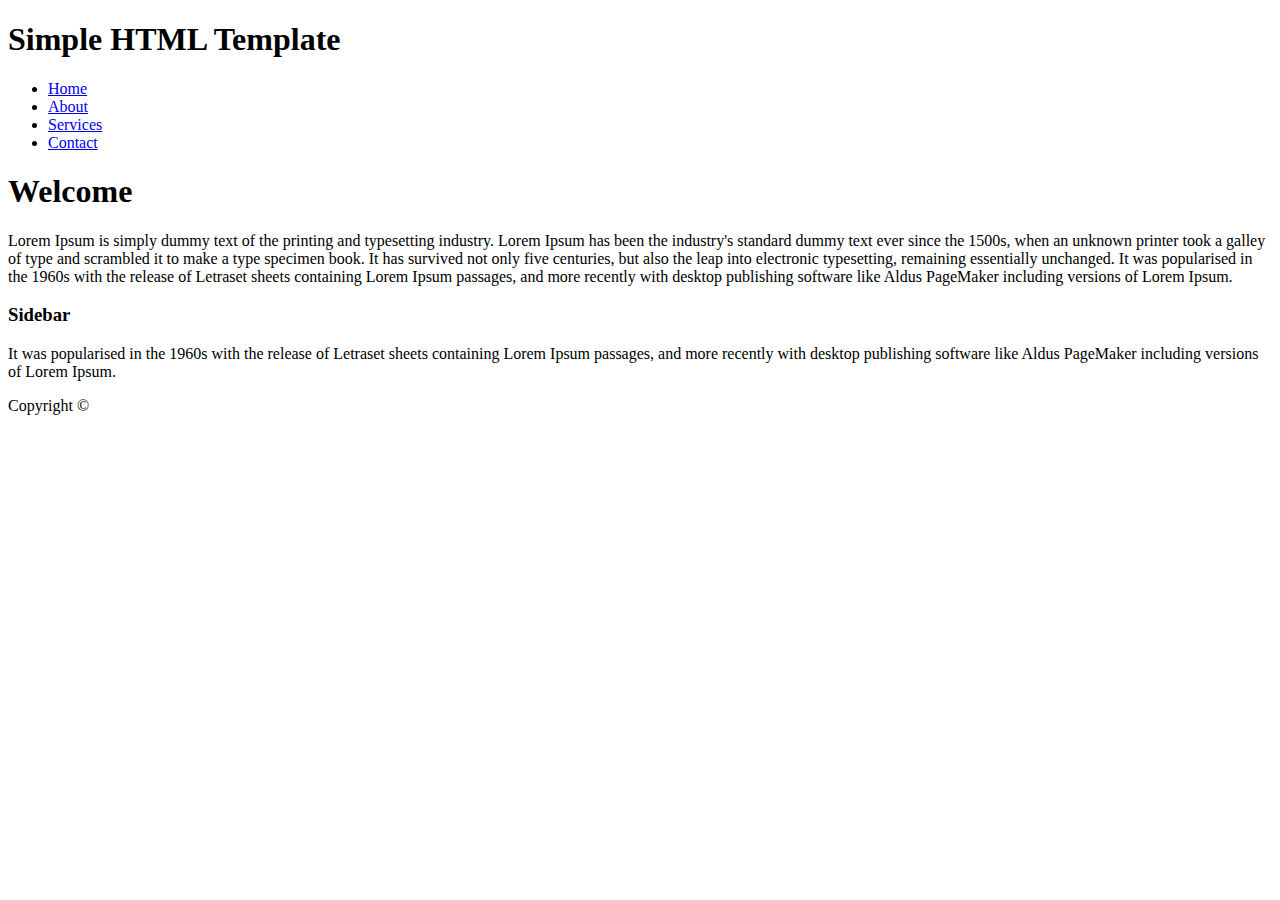
==== index.html @ abd226ec "bulding simple HTML template" ====
<!DOCTYPE html>
<html>
<head>
	<title>Home | Simple HTML Template</title>
</head>
<body>

	<div id="container"></div>
	
	<div id="header">
		<h1>Simple HTML Template</h1>
	</div>
	
	<div id="nav">
		<ul>
			<li>
				<a href="index.html">Home</a>
			</li>
			<li>
				<a href="about.html">About</a>
			</li>
			<li>
				<a href="services.html">Services</a>
			</li>
			<li>
				<a href="contact.html">
					Contact
				</a>
			</li>
		</ul>
	</div>
	
	<div id="main">
		<h1>Welcome</h1>
		<p>Lorem Ipsum is simply dummy text of the printing and typesetting industry. Lorem Ipsum has been the industry's standard dummy text ever since the 1500s, when an unknown printer took a galley of type and scrambled it to make a type specimen book. It has survived not only five centuries, but also the leap into electronic typesetting, remaining essentially unchanged. It was popularised in the 1960s with the release of Letraset sheets containing Lorem Ipsum passages, and more recently with desktop publishing software like Aldus PageMaker including versions of Lorem Ipsum.</p>
	</div>

	<div id="sidebar">
		<h3>Sidebar</h3>
		<p>It was popularised in the 1960s with the release of Letraset sheets containing Lorem Ipsum passages, and more recently with desktop publishing software like Aldus PageMaker including versions of Lorem Ipsum.</p>
	</div>

	<div id="footer">
		<p>Copyright &copy;</p>
	</div>


</body>
</html>
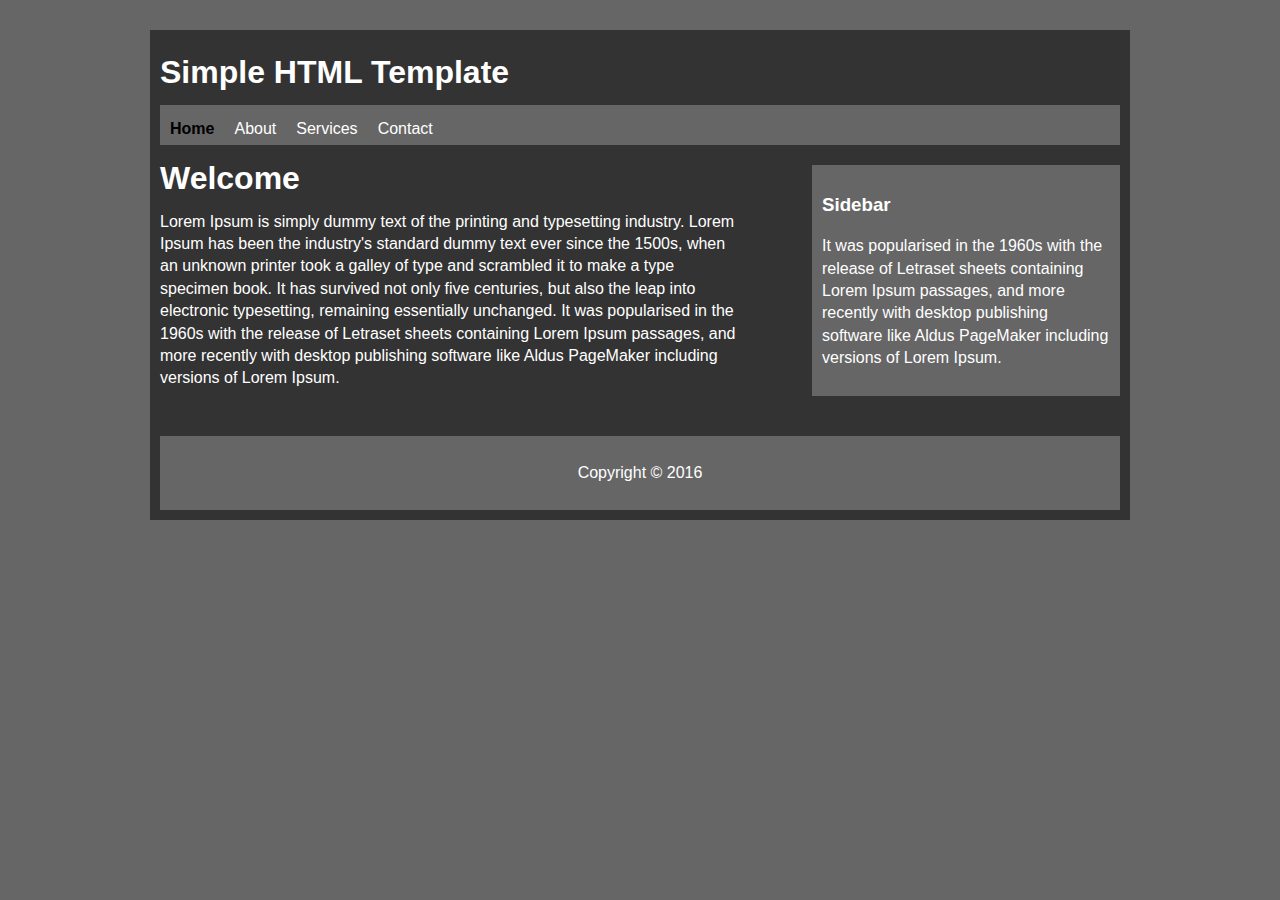
==== commit a5f83f6f: "added content for remaining pages" ====
--- a/index.html
+++ b/index.html
@@ -2,48 +2,51 @@
 <html>
 <head>
 	<title>Home | Simple HTML Template</title>
+	<link rel="stylesheet" type="text/css" href="style.css">
 </head>
 <body>
 
-	<div id="container"></div>
+	<div id="container">
 	
-	<div id="header">
-		<h1>Simple HTML Template</h1>
+		<div id="header">
+			<h1>Simple HTML Template</h1>
+		</div>
+		
+		<div id="nav">
+			<ul>
+				<li>
+					<a href="index.html" class="active">Home</a>
+				</li>
+				<li>
+					<a href="about.html">About</a>
+				</li>
+				<li>
+					<a href="services.html">Services</a>
+				</li>
+				<li>
+					<a href="contact.html">
+						Contact
+					</a>
+				</li>
+			</ul>
+		</div>
+		
+		<div id="main">
+			<h1>Welcome</h1>
+			<p>Lorem Ipsum is simply dummy text of the printing and typesetting industry. Lorem Ipsum has been the industry's standard dummy text ever since the 1500s, when an unknown printer took a galley of type and scrambled it to make a type specimen book. It has survived not only five centuries, but also the leap into electronic typesetting, remaining essentially unchanged. It was popularised in the 1960s with the release of Letraset sheets containing Lorem Ipsum passages, and more recently with desktop publishing software like Aldus PageMaker including versions of Lorem Ipsum.</p>
+		</div>
+
+		<div id="sidebar">
+			<h3>Sidebar</h3>
+			<p>It was popularised in the 1960s with the release of Letraset sheets containing Lorem Ipsum passages, and more recently with desktop publishing software like Aldus PageMaker including versions of Lorem Ipsum.</p>
+		</div>
+
+		<div class="clr"></div>
+		
+		<div id="footer">
+			<p>Copyright &copy; 2016</p>
+		</div>
+		
 	</div>
-	
-	<div id="nav">
-		<ul>
-			<li>
-				<a href="index.html">Home</a>
-			</li>
-			<li>
-				<a href="about.html">About</a>
-			</li>
-			<li>
-				<a href="services.html">Services</a>
-			</li>
-			<li>
-				<a href="contact.html">
-					Contact
-				</a>
-			</li>
-		</ul>
-	</div>
-	
-	<div id="main">
-		<h1>Welcome</h1>
-		<p>Lorem Ipsum is simply dummy text of the printing and typesetting industry. Lorem Ipsum has been the industry's standard dummy text ever since the 1500s, when an unknown printer took a galley of type and scrambled it to make a type specimen book. It has survived not only five centuries, but also the leap into electronic typesetting, remaining essentially unchanged. It was popularised in the 1960s with the release of Letraset sheets containing Lorem Ipsum passages, and more recently with desktop publishing software like Aldus PageMaker including versions of Lorem Ipsum.</p>
-	</div>
-
-	<div id="sidebar">
-		<h3>Sidebar</h3>
-		<p>It was popularised in the 1960s with the release of Letraset sheets containing Lorem Ipsum passages, and more recently with desktop publishing software like Aldus PageMaker including versions of Lorem Ipsum.</p>
-	</div>
-
-	<div id="footer">
-		<p>Copyright &copy;</p>
-	</div>
-
-
 </body>
 </html>--- a/style.css
+++ b/style.css
@@ -0,0 +1,84 @@
+body {
+	background: #666;
+	color: #fff;
+	font-family: arial;
+	line-height: 1.4em;
+}
+
+a {
+	color: #fff;
+	text-decoration: none;
+}
+
+ul {
+	padding: 0;
+}
+
+.clr {
+	clear: both;
+}
+
+#container {
+	background: #333;
+	width: 960px;
+	margin: 30px auto;
+	overflow: hidden;
+	padding: 10px;
+}
+
+#nav {
+	height: 40px;
+	background: #666;
+}
+
+#nav ul {
+	padding-top: 13px;
+	padding-left: 10px; 
+}
+
+#nav li {
+	list-style: none;
+	float: left;
+	padding-right: 20px;
+}
+
+#nav .active {
+	font-weight: bold;
+	color: #000;
+}
+
+#main {
+	float: left;
+	width: 60%;
+}
+
+#sidebar {
+	float: right;
+	width: 30%;
+	background: #666;
+	margin-top: 20px;
+	padding: 10px;
+}
+
+#footer {
+	text-align: center;
+	padding: 10px;
+	background: #666;
+	margin-top: 30px;
+}
+
+.services li {
+	border-bottom: 2px #666 dashed;
+	padding-bottom: 20px;
+}
+
+.services a {
+	background: #666;
+	padding: 10px;
+}
+
+input, textarea {
+	width: 100%;
+	padding: 5px;
+	margin-bottom: 15px;
+}